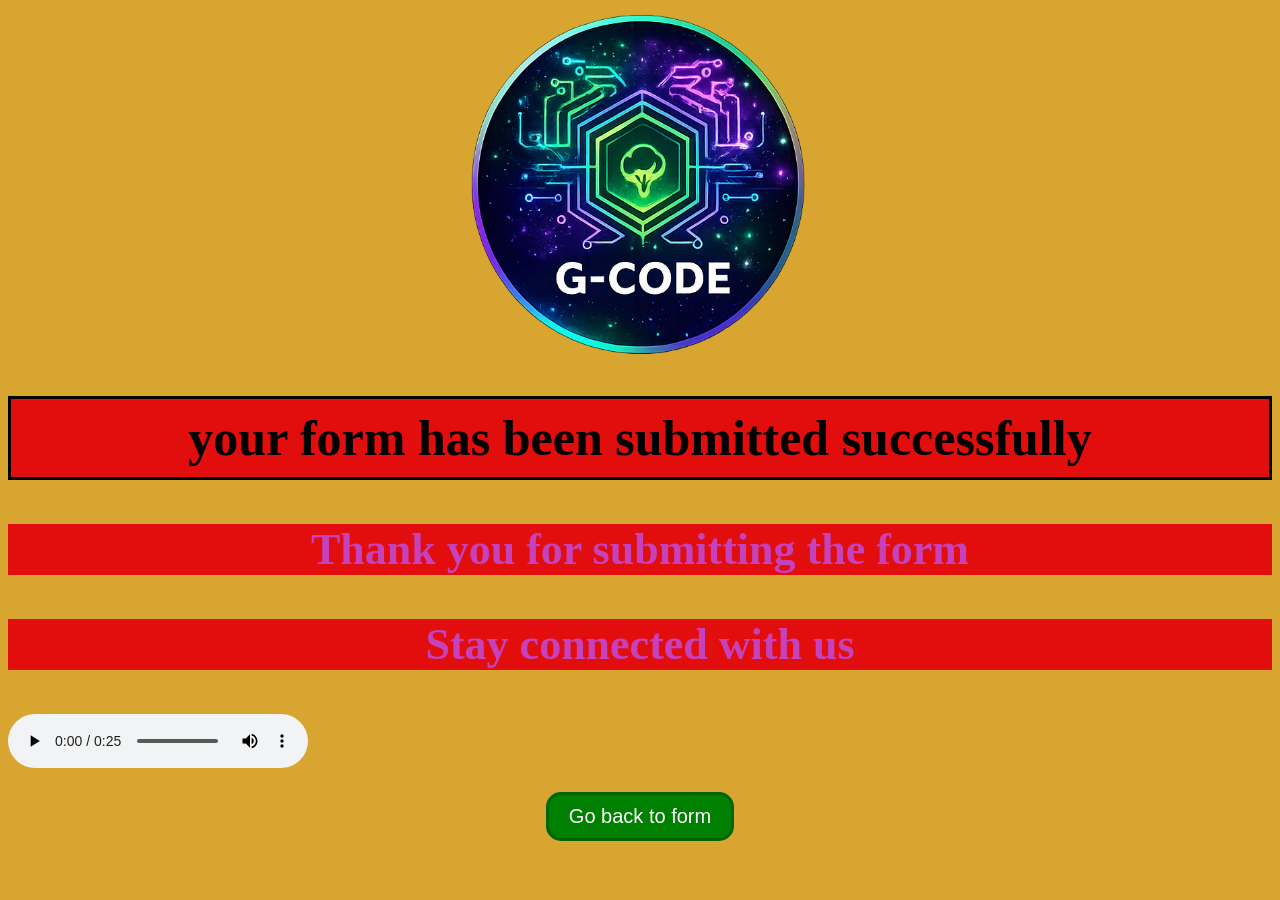
==== success.html @ 39ac2ac5 "Rename Index.html to success.html" ====
<!DOCTYPE html>
<html>
<head>
    <title>submissiom</title>
    <link rel="stylesheet" href="form_submission.css">
    
</head>
<body>
    <center><img src="G-code logo.png" height="350" width="350"></center>
   <h1>your form has been submitted successfully</h1>
    <p>Thank you for submitting the form</p>
    <p>Stay connected with us</p>
<audio controls
    src="audio.mp3" type="audio/mp3" loop autoplay>
    </audio>
    <button onclick="window.location.href='forms.html'">Go back to form</button>
</body>
</html>
---- form_submission.css ----
body{
            background-color: rgb(216, 165, 48);
        }
h1 {
    color: rgb(0, 0, 0);
    background-color: rgb(226, 13, 13);
    border: 3px solid black;
    padding: 10px;
    font-size: 50px;
    text-align: center;
}
p{
    color: rgb(197, 66, 188);
    font-size: 44px;
    text-align: center;
    font-weight: bold;
    background-color: rgb(226, 13, 13);
}
button {
    background-color: green;
    color: white;
    font-size: 20px;
    padding: 10px 20px;
    border-radius: 15px; 
    border: 3px solid darkgreen;
    margin-top: 20px;
    cursor: pointer;
    display: block;
    margin-left: auto;
    margin-right: auto;
}
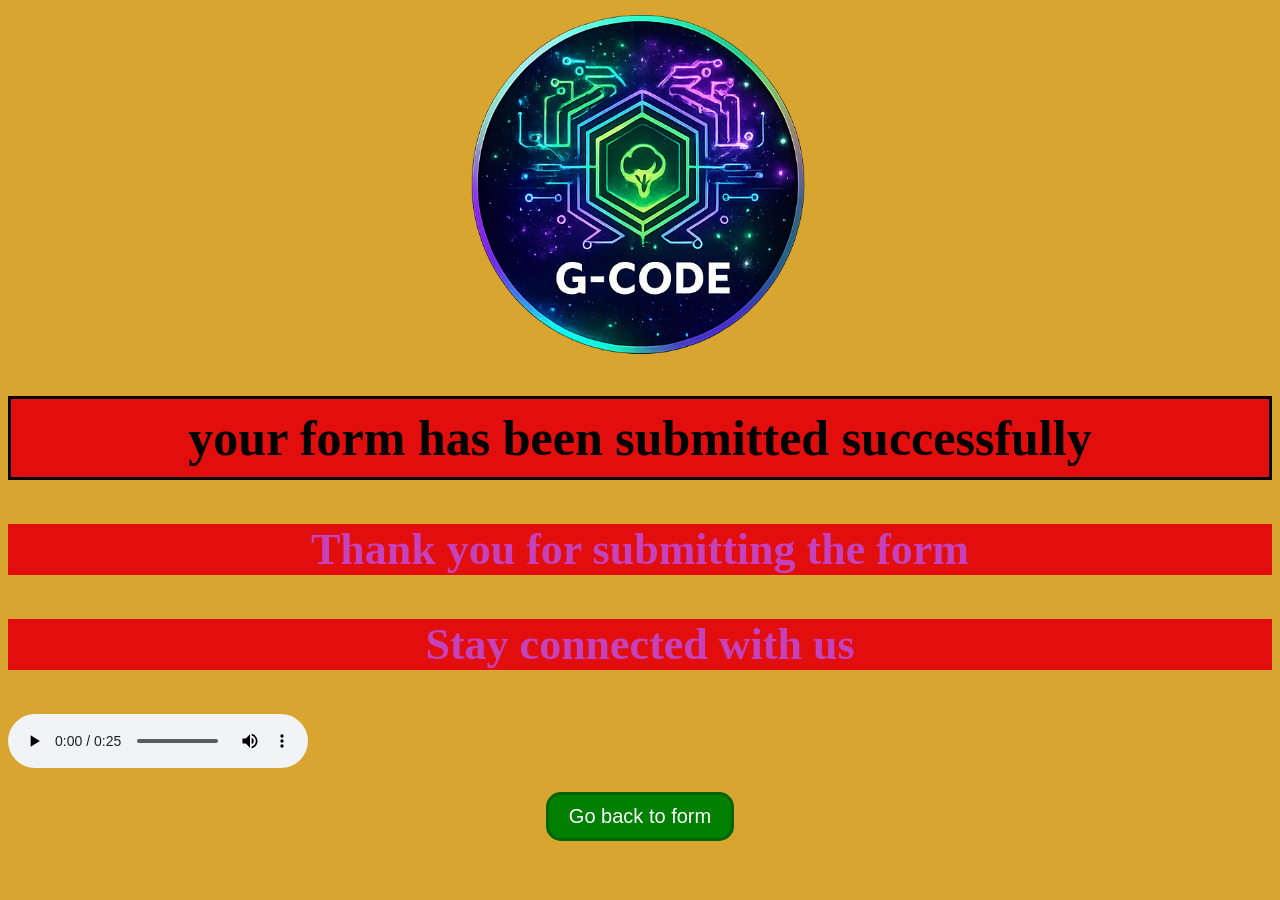
==== commit 4ca05b62: "Update success.html" ====
--- a/success.html
+++ b/success.html
@@ -13,6 +13,6 @@
 <audio controls
     src="audio.mp3" type="audio/mp3" loop autoplay>
     </audio>
-    <button onclick="window.location.href='forms.html'">Go back to form</button>
+    <button onclick="window.location.href="index.html">Go back to form</button>
 </body>
 </html>
